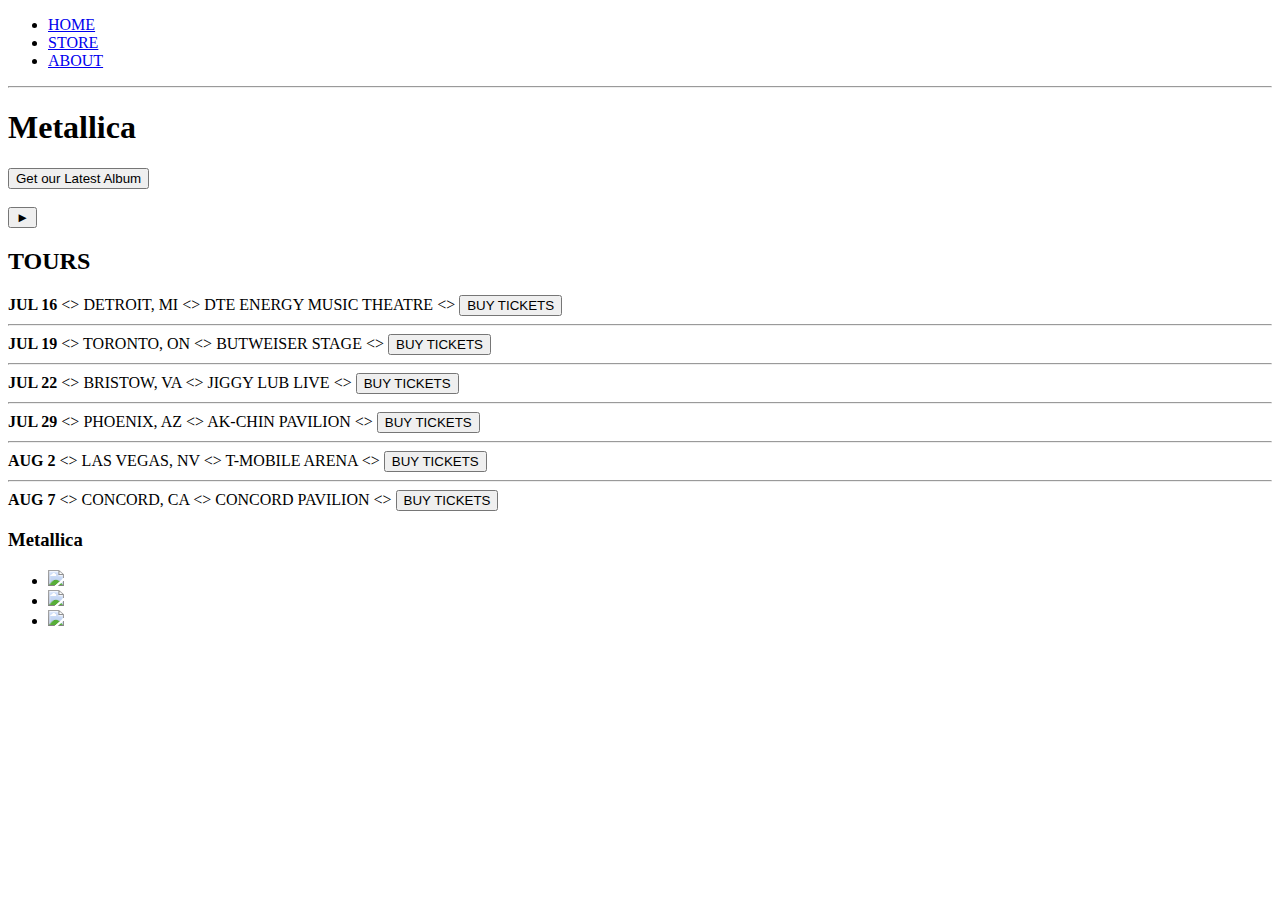
==== index.html @ c34b15af "store.html added and HTML finished" ====
<!DOCTYPE html>
<html lang="en">
<head>
    <meta charset="UTF-8">
    <meta http-equiv="X-UA-Compatible" content="IE=edge">
    <meta name="viewport" content="width=device-width, initial-scale=1.0">
    <meta name="description" content="This is my description">
    <title>Metallica</title>
</head>
<body>
    <header>
        <nav>
            <ul>
                <li><a href="index.html">HOME</a></li>
                <li><a href="store.html">STORE</a></li>
                <li><a href="about.html">ABOUT</a></li>
            </ul>
        </nav>
        <hr>
        <h1>Metallica</h1>
        <button type="button">Get our Latest Album</button>
        <br>
        <br>
        <!-- TODO: Find a suitable background image -->
        <button type="button">&#9658;</button>
    </header>

    <section>
        <h2>TOURS</h2>
        <div>
            <div>
               <strong>JUL 16</strong>
               &lt;&gt;
               <span>DETROIT, MI</span> 
               &lt;&gt;
               <span>DTE ENERGY MUSIC THEATRE</span>
               &lt;&gt;
               <button type="button">BUY TICKETS</button>
               <hr> 
            </div>
            <div>
                <strong>JUL 19</strong>
                &lt;&gt;
                <span>TORONTO, ON</span> 
                &lt;&gt;
                <span>BUTWEISER STAGE</span>
                &lt;&gt;
                <button type="button">BUY TICKETS</button>
                <hr> 
             </div>
             <div>
                <strong>JUL 22</strong>
                &lt;&gt;
                <span>BRISTOW, VA</span> 
                &lt;&gt;
                <span>JIGGY LUB LIVE</span>
                &lt;&gt;
                <button type="button">BUY TICKETS</button>
                <hr> 
             </div>
             <div>
                <strong>JUL 29</strong>
                &lt;&gt;
                <span>PHOENIX, AZ</span> 
                &lt;&gt;
                <span>AK-CHIN PAVILION</span>
                &lt;&gt;
                <button type="button">BUY TICKETS</button>
                <hr> 
             </div>
             <div>
                <strong>AUG 2</strong>
                &lt;&gt;
                <span>LAS VEGAS, NV</span> 
                &lt;&gt;
                <span>T-MOBILE ARENA</span>
                &lt;&gt;
                <button type="button">BUY TICKETS</button>
                <hr> 
             </div>
             <div>
                <strong>AUG 7</strong>
                &lt;&gt;
                <span>CONCORD, CA</span> 
                &lt;&gt;
                <span>CONCORD PAVILION</span>
                &lt;&gt;
                <button type="button">BUY TICKETS</button> 
             </div>
        </div>
    </section>

    <footer>
        <h3>Metallica</h3>
        <ul>
            <li>
                <a href="https://www.youtube.com/channel/UCbulh9WdLtEXiooRcYK7SWw" target="_blank">
                    <img src="images/youtube-logo.png">
                </a>
            </li>
            <li>
                <a href="https://open.spotify.com/artist/2ye2Wgw4gimLv2eAKyk1NB" target="_blank">
                    <img src="images/spotify-logo.png">
                </a>
            </li>
            <li>
                <a href="https://www.facebook.com/Metallica" target="_blank">
                    <img src="images/facebook-logo.png">
                </a>
            </li>
        </ul>
    </footer>
</body>
</html>
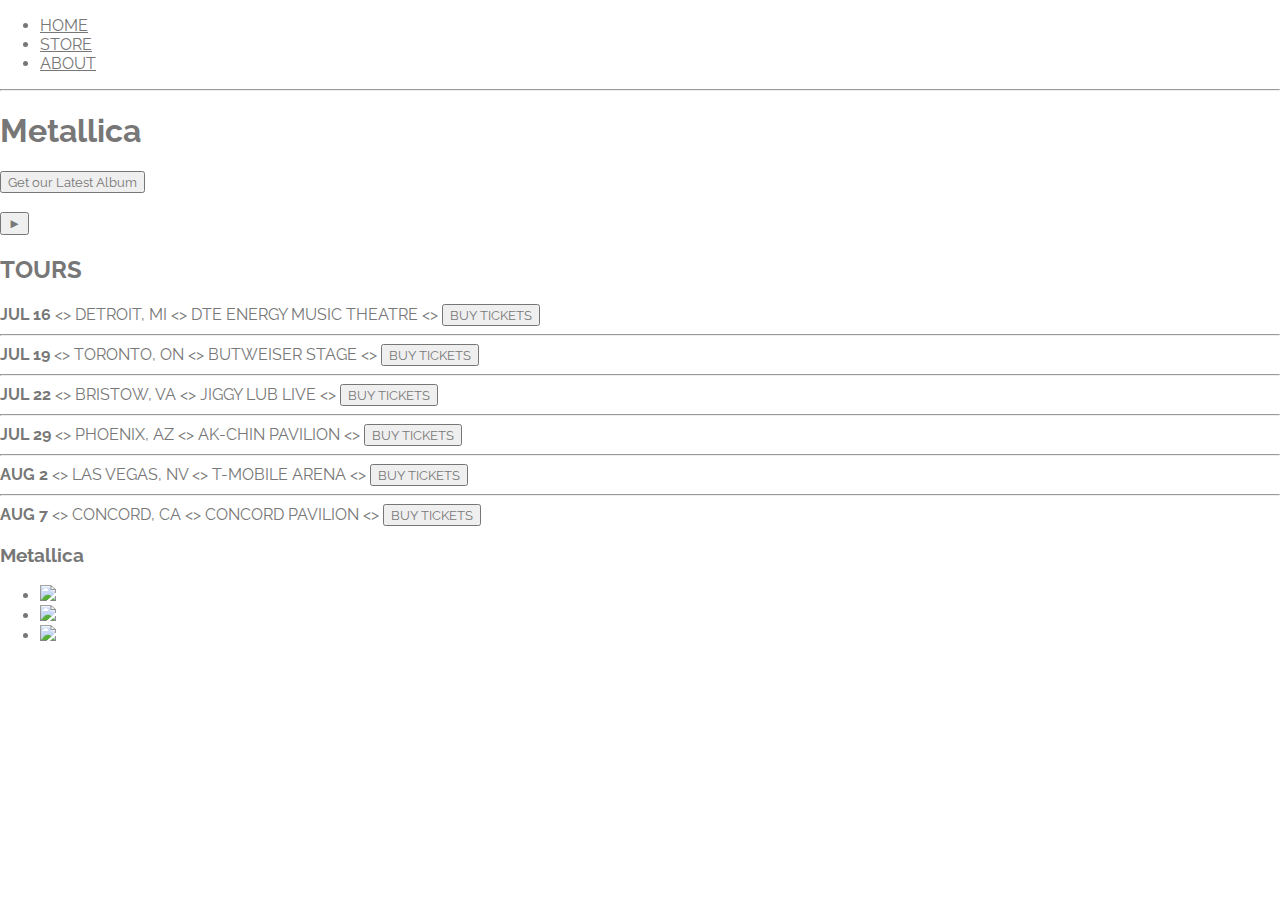
==== commit 346724df: "About main section - done" ====
--- a/index.html
+++ b/index.html
@@ -5,6 +5,7 @@
     <meta http-equiv="X-UA-Compatible" content="IE=edge">
     <meta name="viewport" content="width=device-width, initial-scale=1.0">
     <meta name="description" content="This is my description">
+    <link rel="stylesheet" href="styles.css" type="text/css" media="screen">
     <title>Metallica</title>
 </head>
 <body>
@@ -21,7 +22,6 @@
         <button type="button">Get our Latest Album</button>
         <br>
         <br>
-        <!-- TODO: Find a suitable background image -->
         <button type="button">&#9658;</button>
     </header>
 
--- a/styles.css
+++ b/styles.css
@@ -0,0 +1,116 @@
+/* imports Raleway and Metal Mania font */
+@import url('https://fonts.googleapis.com/css?family=Raleway:300,400');
+@import url('https://fonts.googleapis.com/css?family=Metal+Mania');
+
+/* font for the browser to understand */
+@font-face {
+    font-family: "Booter - Zero Zero";
+    src: url("fonts/Booter - Zero Zero.woff") format("woff"),   /* it uses this font as first source */
+         url("fonts/Booter - Zero Zero.woff2") format("woff2"); /* if it can't find the first one, it uses this one */
+    font-weight: normal;
+    font-style: normal;
+}
+
+/* selects everything */
+* {     
+    box-sizing: border-box;
+    font-family: Raleway;
+    color: #777;
+}
+
+/* removes the default padding and margin of the page */
+/* in that way, the header is placed at the very top */
+html, body {    
+    margin: 0;
+    padding: 0;
+}
+
+/* removes the ul's margin */
+.nav ul{
+    margin: 0;
+}
+
+/* header */
+.main-header {
+    background-image: url('images/header-background.jpg');
+    background-color: rgba(0, 0, 0, .6);    /* 60% transparency */
+    background-blend-mode: multiply; /* combines the top 2 properties together */
+    background-size: cover; /* expands the image as high as it cans */
+    padding-bottom: 15px;   /* lifts the header up */
+}
+
+/* orders the list items in a line */
+.nav li {
+    display: inline;    
+}
+
+/* styles the navigational links */
+.nav a {
+    display: inline-block;  /* allows to add padding-top and bottom to 'a' */
+    padding: .5em;     /* padding between the links */ 
+    color: white;
+    text-decoration: none;  /* removes the default underline */
+}
+
+/* when hover, background color is changed */
+.nav a:hover {
+    background-color: rgba(255, 255, 255, .3);  /* 30% transparency */
+}
+
+/* styles the main navigation */
+.main-nav {
+    text-align: center;     /* centers the navigational links */
+    font-size: 1.1em;       /* like 10% bigger */
+    font-weight: lighter;   /* makes the font thinner */
+    border-bottom: 1px solid rgba(255, 255, 255, .3);   /* sets an underline for the navigational links */
+}
+
+/* spread out the nav links */
+.main-nav li {
+    padding: 0 5%;  /* 0 from top and bottom and 5% from left and right */
+}
+
+/* styles the h1 band name */
+.band-name {
+    text-align: center;
+    margin: 0;
+    font-size: 4em;
+    font-family: 'Booter - Zero Zero';
+    font-weight: normal;    /* removes the default h1 bold */
+    color: white;
+}
+
+/* makes the h1 band name larger */
+.band-name-large {
+    font-size: 8em;
+}
+
+/* section */
+.content-section {
+    margin: 1em;    /* adds space on all 4 sides */
+}
+
+.container {
+    max-width: 900px;   /* cannot go over 900px width */
+    margin: 0 auto;     /* center the text (auto sets the left and right margin to be as much as they need to be) */
+    padding: 0 1.5em;   /* sets a little space so it's not next to the left edge of the page */ 
+}
+
+/* section header */
+.section-header {
+    font-family: 'Metal Mania';
+    font-weight: normal;    /* removes the default h1 bold */
+    color: #333;
+    text-align: center;
+    font-size: 2.5em;
+}
+
+/* styles the band image */
+.about-band-image {
+    float: left;        /* sticks to the left side of the page */
+    height: 200px;
+    width: 200px;
+    margin: 15px;       /* sets away all elements */
+    border-radius: 50%;     /* makes the circle */
+}
+
